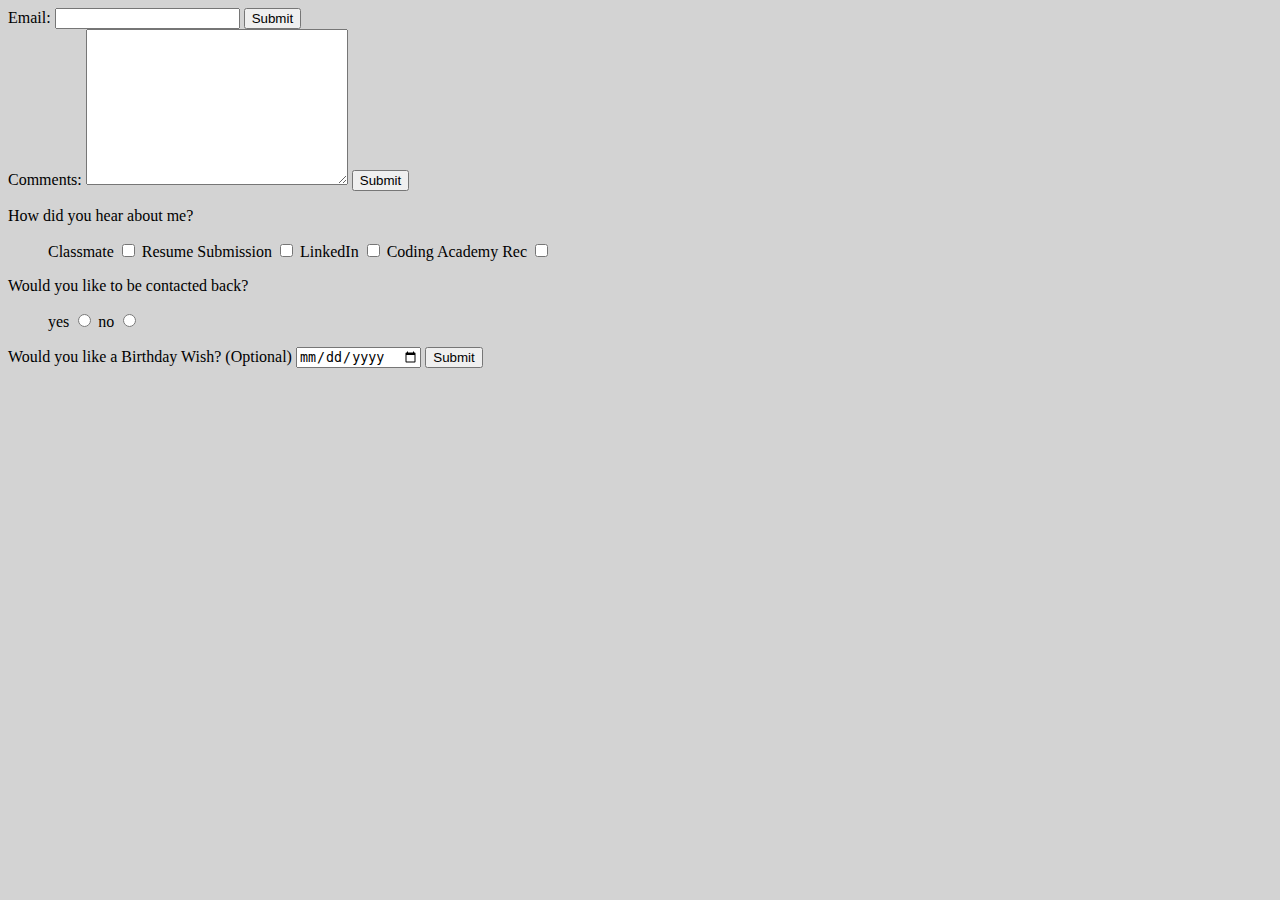
==== contact.html @ 41c525c9 "needed elements added" ====
<html lang="en">
  <head>
    <meta charset="UTF-8" />
    <meta http-equiv="X-UA-Compatible" content="IE=edge" />
    <meta name="viewport" content="width=device-width, initial-scale=1.0" />
    <title>Contact</title>
    <link rel="stylesheet" href="./contact-styles.css" />
  </head>
  <body>
    <form action="">
        <section class="form-group">
            <label for="email">Email:</label>
            <input type="email" required />
            <button onclick="submitForm()">Submit</button>
        </section>
        <section class="form-group">
            <label for="comments">Comments:</label>
            <textarea name="comments" id="comments" cols="30" rows="10"></textarea>
            <button onclick="submitForm()">Submit</button>
        </section>
        <section class="form-group">
            <p>How did you hear about me?</p>
            <ol>
                <label for="checkbox">Classmate</label>
                <input type="checkbox">
                <label for="checkbox">Resume Submission</label>
                <input type="checkbox">
                <label for="checkbox">LinkedIn</label>
                <input type="checkbox">
                <label for="checkbox">Coding Academy Rec</label>
                <input type="checkbox">
            </ol>
        </section>
        <section class="form-group">
            <p>Would you like to be contacted back?</p>
            <ol>
                <label for="radio">yes</label>
                <input type="radio">
                <label for="radio">no</label>
                <input type="radio">
            </ol>
        </section>
        <section class="form-group">
            <label for="date">Would you like a Birthday Wish? (Optional)</label>
            <input type="date">
            <button onclick="submitForm()">Submit</button>
        </section>
    </form>
  </body>
</html>
---- contact-styles.css ----
* {
    box-sizing: border-box;
}

body {
    background-color: lightgray;
}
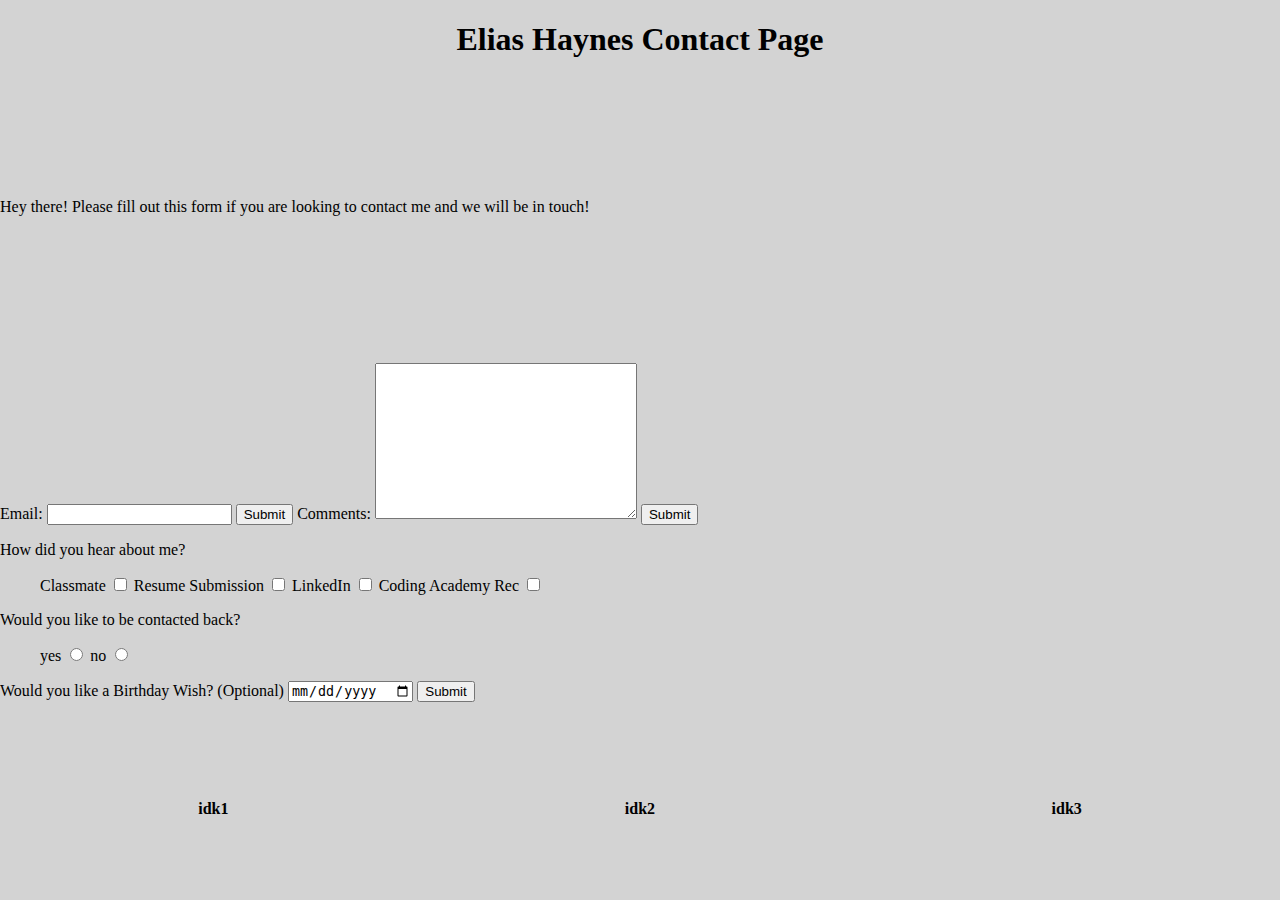
==== commit 6a05dcaa: "structure of grid and what content inside placed and flexed as well" ====
--- a/contact.html
+++ b/contact.html
@@ -7,44 +7,60 @@
     <link rel="stylesheet" href="./contact-styles.css" />
   </head>
   <body>
-    <form action="">
-        <section class="form-group">
-            <label for="email">Email:</label>
-            <input type="email" required />
-            <button onclick="submitForm()">Submit</button>
+    <section class="first-row">
+      <nav></nav>
+      <h1>Elias Haynes Contact Page</h1>
+    </section>
+    <section class="second-row">
+      <p>Hey there! Please fill out this form if you are looking to contact me and we will be in touch!</p>
+    </section>
+    <section class="third-row">
+      <form action="">
+        <!-- Email -->
+          <label for="email">Email:</label>
+          <input type="email" required />
+          <button onclick="submitForm()">Submit</button>
+        <!-- Comments -->
+          <label for="comments">Comments:</label>
+          <textarea name="comments" id="comments" cols="30" rows="10"></textarea>
+          <button onclick="submitForm()">Submit</button>
+        <!-- Checkbox -->
+          <p>How did you hear about me?</p>
+          <ol>
+            <label for="checkbox">Classmate</label>
+            <input type="checkbox" />
+            <label for="checkbox">Resume Submission</label>
+            <input type="checkbox" />
+            <label for="checkbox">LinkedIn</label>
+            <input type="checkbox" />
+            <label for="checkbox">Coding Academy Rec</label>
+            <input type="checkbox" />
+          </ol>
+          <!-- Radio -->
+          <p>Would you like to be contacted back?</p>
+          <ol>
+            <label for="radio">yes</label>
+            <input type="radio" />
+            <label for="radio">no</label>
+            <input type="radio" />
+          </ol>
+          <!-- Birthday Wish -->
+          <label for="date">Would you like a Birthday Wish? (Optional)</label>
+          <input type="date" />
+          <button onclick="submitForm()">Submit</button>
+      </form>
+    </section>
+    <section class="last-row">
+        <section class="sub-container1">
+          <!-- These will be flexboxed in a row and will have a header inside each -->
+          <h4>idk1</h4>
         </section>
-        <section class="form-group">
-            <label for="comments">Comments:</label>
-            <textarea name="comments" id="comments" cols="30" rows="10"></textarea>
-            <button onclick="submitForm()">Submit</button>
+        <section class="sub-container2">
+          <h4>idk2</h4>
         </section>
-        <section class="form-group">
-            <p>How did you hear about me?</p>
-            <ol>
-                <label for="checkbox">Classmate</label>
-                <input type="checkbox">
-                <label for="checkbox">Resume Submission</label>
-                <input type="checkbox">
-                <label for="checkbox">LinkedIn</label>
-                <input type="checkbox">
-                <label for="checkbox">Coding Academy Rec</label>
-                <input type="checkbox">
-            </ol>
+        <section class="sub-container3">
+          <h4>idk3</h4>
         </section>
-        <section class="form-group">
-            <p>Would you like to be contacted back?</p>
-            <ol>
-                <label for="radio">yes</label>
-                <input type="radio">
-                <label for="radio">no</label>
-                <input type="radio">
-            </ol>
-        </section>
-        <section class="form-group">
-            <label for="date">Would you like a Birthday Wish? (Optional)</label>
-            <input type="date">
-            <button onclick="submitForm()">Submit</button>
-        </section>
-    </form>
+    </section>
   </body>
 </html>
--- a/contact-styles.css
+++ b/contact-styles.css
@@ -3,7 +3,76 @@
 }
 
 body {
+    height:100%;
+    width:100%;
     background-color: lightgray;
+    margin:0px;
+    display:grid;
+    grid-template-rows: 1fr 1fr 1fr 1fr;
+    /* Dont define columns so that it can later be defined in each row seperately if needed such as the 4th row with 3 columns */
+
+}
+
+.first-row {
+    width: 100%;
+    /* set background image and header */
+    background-image: ;
+    
+}
+
+.first-row h1 {
+    display:flex;
+    justify-content: center;
+    align-items: center;
+
+}
+
+.second-row {
+
+}
+
+.third-row {
+
+}
+
+.last-row {
+    display:grid;
+    grid-template-columns: 1fr 1fr 1fr;
+}
+
+.sub-container1 {
+    grid-column:1;
+    display:flex;
+    justify-content: center;
+    align-items: center;
+}
+
+.sub-container2 {
+    grid-column: 2;
+    display:flex;
+    justify-content: center;
+    align-items: center;
+
+}
+
+.sub-container3 {
+    grid-column: 3;
+    display:flex;
+    justify-content: center;
+    align-items: center;
 }
 
 
+
+
+
+
+
+
+
+
+
+
+
+
+
